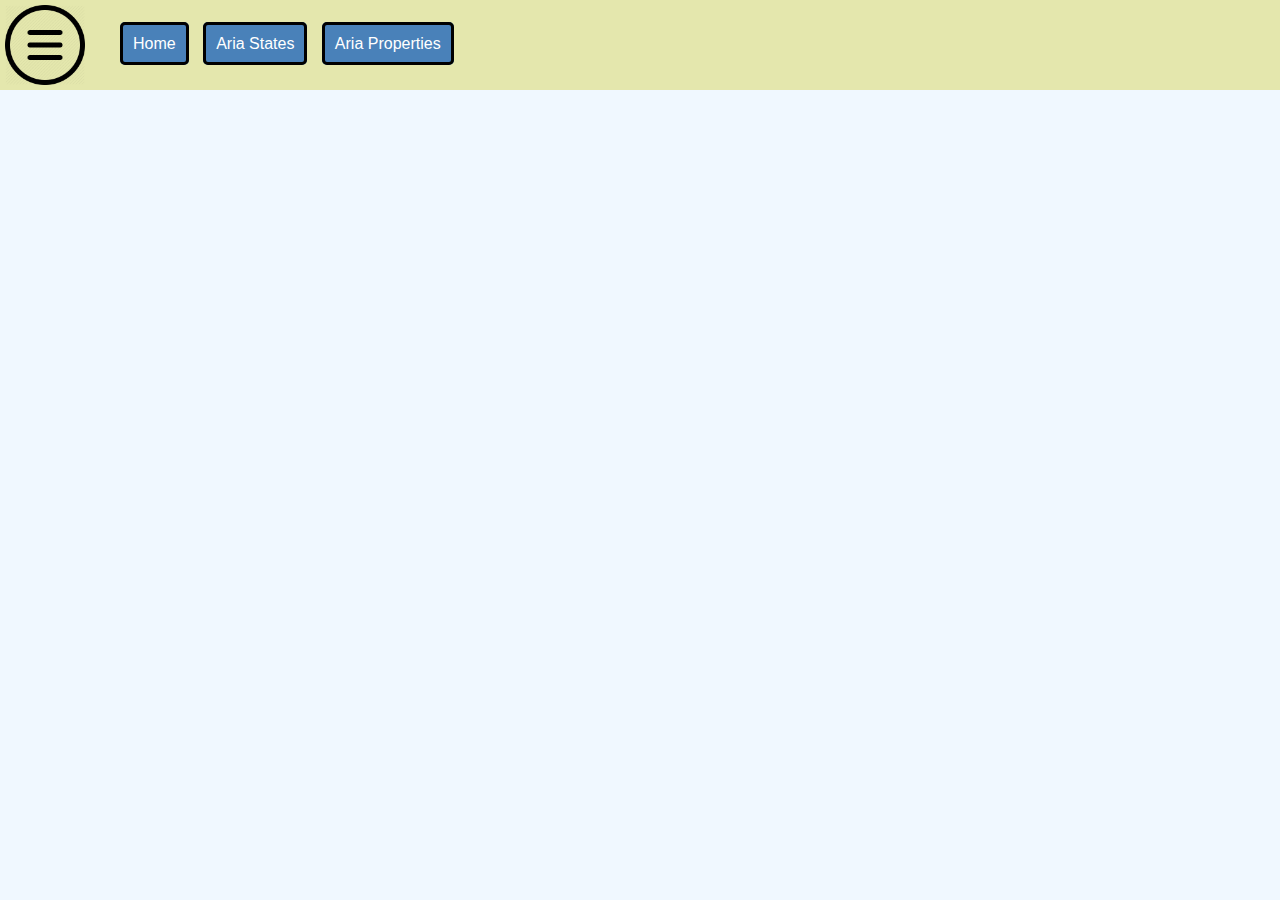
==== properties.html @ bea4aa55 "all pages" ====
<!DOCTYPE html>
<html lang="en">

<head>
    <meta charset="UTF-8" />
    <link rel="stylesheet" href="topBar.css" />
    <link rel="stylesheet" href="states.css" />
    <html lang="en">

    </html>
    <title>Home Page</title>
</head>

<body>
    <nav aria-label="Navigation Bar" id="navbar" class="navbar">
        <img src="images/menu.png" alt="Menu Button" class="menubuttone" id="btn" role="button">

        <div class="linkholder" id="links" aria-expanded="false">
            <a href="index.html" aria-labelledby="navbar Home Page" class="navlink">Home</a>
            <a href="states.html" aria-labelledby="navbar Aria States" class="navlink">Aria States</a>
            <a href="properties.html" aria-labelledby="navbar Aria Properties" class="navlink">Aria Properties</a>
        </div>
    </nav>


    <script>
        let isMouseOver = false;

        dropdown = document.getElementById('links');
        btn = document.getElementById('btn');

        document.getElementById('btn').addEventListener('mouseenter', function (event) {
            if (event.target === btn) {
                isMouseOver = true;
                dropdown.style.display = "block";
                dropdown.setAttribute("aria-expanded", "true");
            }
        });

        document.getElementById('links').addEventListener('mouseleave', remove);
        document.getElementById('btn').addEventListener('mouseout', remove);

        function remove(event) {
            if (event.target === dropdown) {
                isMouseOver = false;
                dropdown.style.display = "none";
                dropdown.setAttribute("aria-expanded", "false");

            }
        }
    </script>

</body>
</html>
---- topBar.css ----
*{
    padding: 0px;
    margin: 0px;
    font-family: sans-serif;
}
body{
    background-color: aliceblue;
}
.navlink{
    background-color: #4981b9;
    color: white;
    margin: 0;
    margin-right: 10px;
    border: rgb(0, 0, 0);
    border-radius: 5px;
    border-style: solid;
    padding: 10px;
    text-decoration: none;
    
}
.navlink:hover{
    background-color: #3c6ea5;
    box-shadow: 5px 5px #3c6fa57d;
}
.navbar{
    background-color: #e4e7ad;
    height: 90px;
    width: 100%;
}
.menubuttone{
    height: 80px;
    padding: 5px;
    width: 80px;
    float: left;
    background-color: inherit;
}
.linkholder{
    display: none;
    margin-left: 120px;
    transform: translateY(35px);
    background-color: inherit;
}
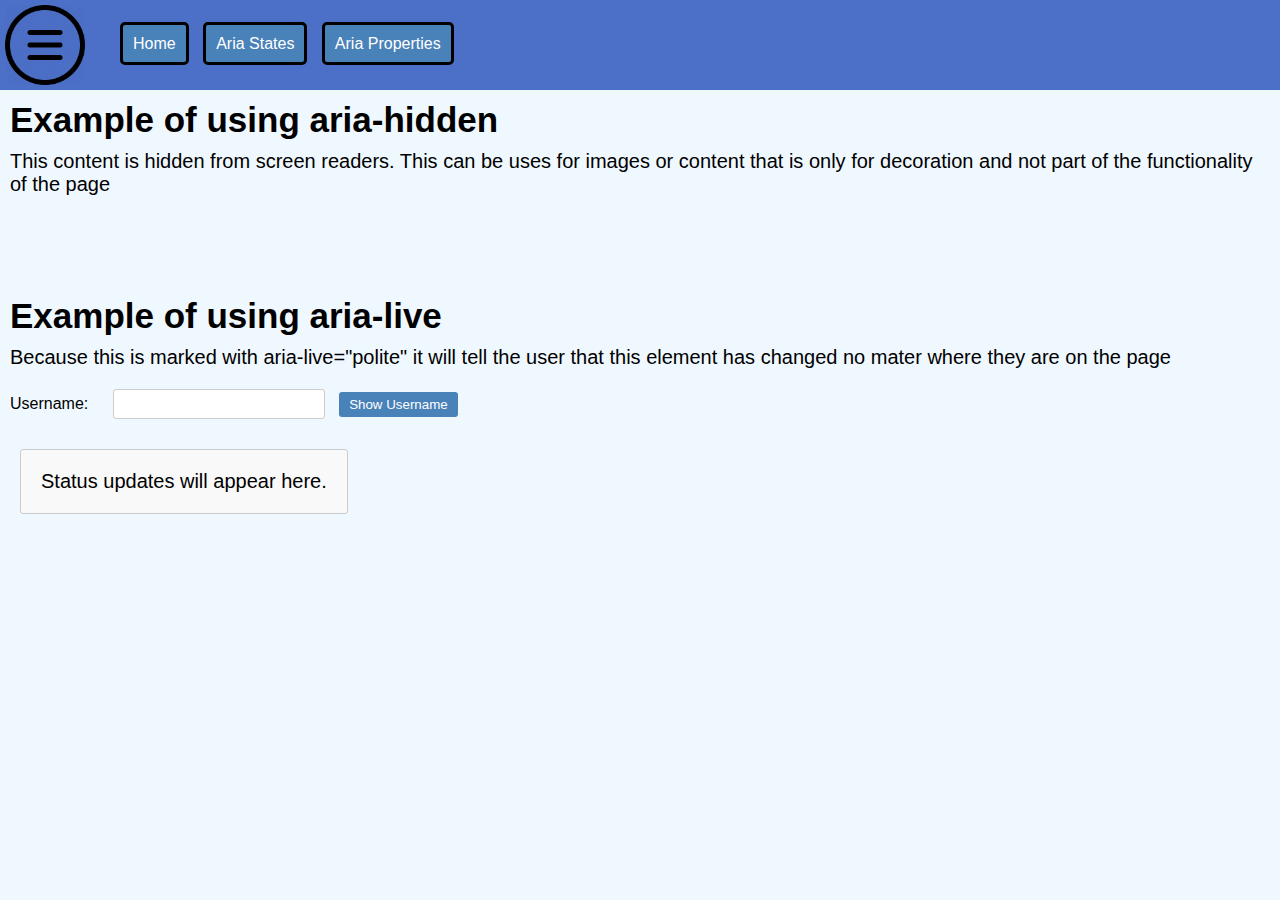
==== commit 4bb57279: "added properties page" ====
--- a/properties.html
+++ b/properties.html
@@ -4,7 +4,7 @@
 <head>
     <meta charset="UTF-8" />
     <link rel="stylesheet" href="topBar.css" />
-    <link rel="stylesheet" href="states.css" />
+    <link rel="stylesheet" href="properties.css" />
     <html lang="en">
 
     </html>
@@ -21,9 +21,36 @@
             <a href="properties.html" aria-labelledby="navbar Aria Properties" class="navlink">Aria Properties</a>
         </div>
     </nav>
+    <h2 class="toph2">Example of using aria-hidden</h2>
 
+    <div aria-hidden="true">
+        <p>This content is hidden from screen readers. This can be uses for images or content that is only for decoration and not part of the functionality of the page</p>
+    </div>
+
+    <h2>Example of using aria-live</h2>
+    <p> Because this is marked with aria-live="polite" it will tell the user that this element has  changed no mater where they are on the page</p>
+    <form>
+        <label for="username">Username:</label>
+        <input type="text" id="username" aria-required="true">
+        <input type="button" value="Show Username" onclick="enterUsername()" id="show">
+    </form>
+
+    <div aria-live="polite" id="status">
+        <p id="usernameout">Status updates will appear here.</p>
+    </div>
 
     <script>
+        function enterUsername() {
+            let username = document.getElementById('username').value;
+
+            if (username === '') {
+                document.getElementById('usernameout').innerText = 'Please enter a username.';
+                return;
+            } else {
+                document.getElementById('usernameout').innerText = 'Username ' + username + ' entered.';
+            }
+        }
+
         let isMouseOver = false;
 
         dropdown = document.getElementById('links');
@@ -51,4 +78,5 @@
     </script>
 
 </body>
+
 </html>--- a/topBar.css
+++ b/topBar.css
@@ -4,11 +4,11 @@
     font-family: sans-serif;
 }
 body{
-    background-color: aliceblue;
+    background-color: #f0f8ff;
 }
 .navlink{
     background-color: #4981b9;
-    color: white;
+    color: #ffffff;
     margin: 0;
     margin-right: 10px;
     border: rgb(0, 0, 0);
@@ -16,14 +16,13 @@
     border-style: solid;
     padding: 10px;
     text-decoration: none;
-    
 }
 .navlink:hover{
     background-color: #3c6ea5;
     box-shadow: 5px 5px #3c6fa57d;
 }
 .navbar{
-    background-color: #e4e7ad;
+    background-color: #4c6fc7;
     height: 90px;
     width: 100%;
 }
--- a/properties.css
+++ b/properties.css
@@ -0,0 +1,62 @@
+h1 {
+    font-size: 40px;
+    margin: 10px;
+}
+h2 {
+    font-size: 35px;
+    margin: 10px;
+    margin-top: 100px;
+}
+.toph2{
+    margin-top: 10px;
+}
+
+h3 {
+    font-size: 30px;
+    margin: 10px;
+}
+
+p {
+    font-size: 20px;
+    margin: 10px;
+}
+form {
+    margin-bottom: 20px;
+}
+
+label {
+    margin: 10px;
+}
+
+input[type="text"] {
+    margin: 10px;
+    padding: 5px;
+    border: 1px solid #cccccc;
+    border-radius: 3px;
+    font-size: 16px;
+    width: 200px;
+}
+
+input[type="button"] {
+    margin-top: 10px;
+    padding: 5px 10px;
+    background-color: #4981b9;
+    color: #ffffff;
+    border: none;
+    border-radius: 3px;
+    cursor: pointer;
+}
+
+input[type="button"]:hover {
+    background-color: #6387ad;
+    box-shadow: 2px 2px #3c6fa57d;
+}
+
+#status {
+    margin: 20px;
+    padding: 10px;
+    width: fit-content;
+    border: 1px solid #ccc;
+    border-radius: 3px;
+    background-color: #f9f9f9;
+}